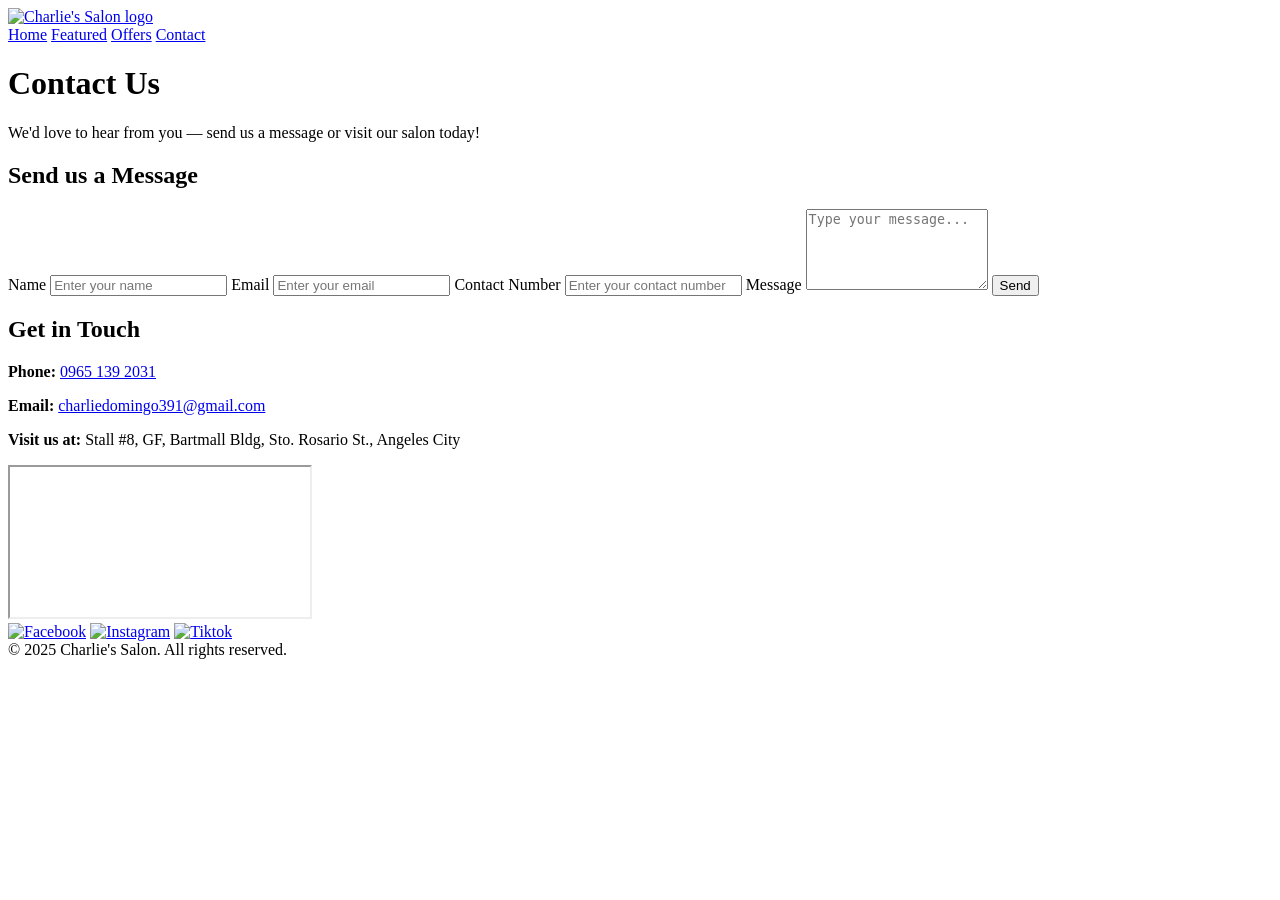
==== contact.html @ d2de7559 "Add files via upload" ====
<!-- 
Name: Guiao, Karl Christian D.
Section: WD - 303 | WEBPUB
Activity: Contact Page for Charlie's Salon
-->

<!DOCTYPE html>
<html lang="en">
<head>
  <title>Charlie's Salon - Contact Page</title>
  <meta charset="UTF-8" />
  <meta name="viewport" content="width=device-width, initial-scale=1.0"/>
  <meta name="description" content="Contact Charlie's Salon for appointments, inquiries, and directions." />
  <link rel="stylesheet" href="css/contact.css" type="text/css"/>
</head>

<body>
  <!-- Navigation Bar -->
  <nav>
    <div class="logo">
      <a href="index.html">
        <img id="cs-logo" src="images/logo.png" alt="Charlie's Salon logo"/>
      </a>
    </div>
    <div class="nav-links">
      <a href="index.html">Home</a>
      <a href="feature.html">Featured</a>
      <a href="product-list.html">Offers</a>
      <a href="contact.html" class="active">Contact</a>
    </div>
  </nav>

  <!-- Contact Header -->
  <header class="contact-header">
    <h1>Contact Us</h1>
    <p>We'd love to hear from you — send us a message or visit our salon today!</p>
  </header>

  <!-- Contact Section -->
  <section id="contact">
    <div class="contact-container">
      
    <!-- Contact Form -->
    <div class="contact-form">
    <h2>Send us a Message</h2>
    <form id="contactForm" onsubmit="sendMessage(event)">
        <label for="name">Name</label>
        <input type="text" id="name" name="name" placeholder="Enter your name" required>

        <label for="email">Email</label>
        <input type="email" id="email" name="email" placeholder="Enter your email" required>

        <label for="phone">Contact Number</label>
        <input type="tel" id="phone" name="phone" placeholder="Enter your contact number" pattern="[0-9]{11}" required>

        <label for="message">Message</label>
        <textarea id="message" name="message" rows="5" placeholder="Type your message..." required></textarea>

        <button type="submit" class="book-now-btn">Send</button>
    </form>
    </div>


      <!-- Contact Details -->
      <div class="contact-details">
        <h2>Get in Touch</h2>
        <p><strong>Phone:</strong> <a href="tel:+639651392031">0965 139 2031</a></p>
        <p><strong>Email:</strong> <a href="mailto:charliedomingo391@gmail.com">charliedomingo391@gmail.com</a></p>
        <p><strong>Visit us at:</strong> Stall #8, GF, Bartmall Bldg, Sto. Rosario St., Angeles City</p>

        <!-- Google Map -->
        <iframe src="https://www.google.com/maps/embed?pb=!1m18!1m12!1m3!1d3851.437470450254!2d120.58877917416011!3d15.13430086378941!2m3!1f0!2f0!3f0!3m2!1i1024!2i768!4f13.1!3m3!1m2!1s0x3396f248caefb927%3A0xb3739bb9efd15783!2sBart%20Mall!5e0!3m2!1sen!2sph!4v1752138065279!5m2!1sen!2sph" 
          allowfullscreen="" loading="lazy" referrerpolicy="no-referrer-when-downgrade" class="map"></iframe>

        <!-- Social Media -->
        <div class="social-links">
          <a href="https://www.facebook.com/charlie.domingo.391" target="_blank"><img src="images/facebook-logo.png" alt="Facebook"></a>
          <a href="https://www.instagram.com/" target="_blank"><img src="images/instagram-logo.png" alt="Instagram"></a>
          <a href="https://www.tiktok.com/" target="_blank"><img src="images/tiktok-logo.png" alt="Tiktok"></a>
        </div>
      </div>
    </div>
  </section>

  <!-- Footer -->
  <footer>
    &copy; 2025 Charlie's Salon. All rights reserved.
  </footer>

  <script>
    function sendMessage(event) {
      event.preventDefault();
      alert("Your message has been sent successfully!");
      document.getElementById("contactForm").reset();
    }
  </script>
</body>
</html>
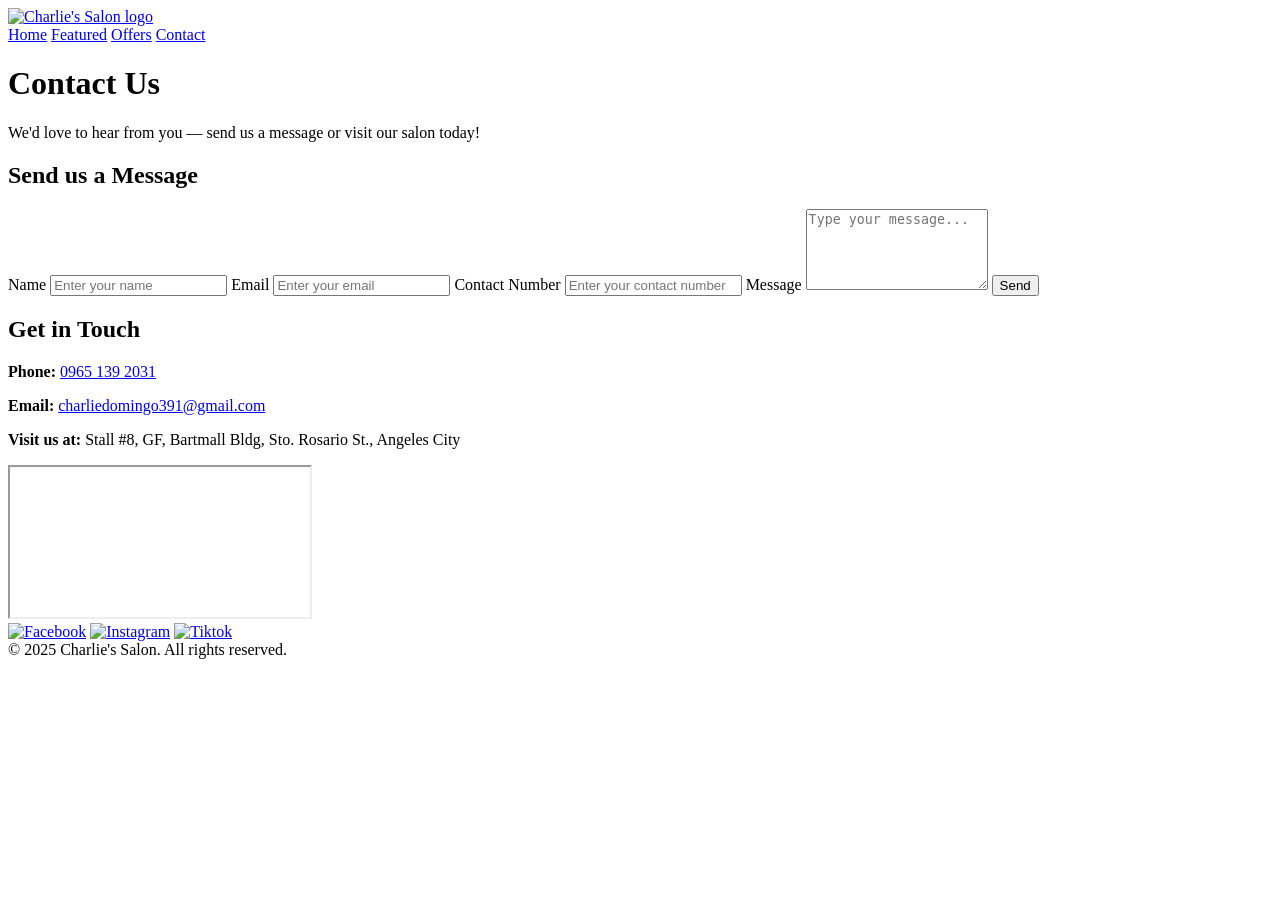
==== commit 6477f46c: "Update contact.html" ====
--- a/contact.html
+++ b/contact.html
@@ -4,95 +4,174 @@
 Activity: Contact Page for Charlie's Salon
 -->
 
-<!DOCTYPE html>
+<!doctype html>
 <html lang="en">
-<head>
-  <title>Charlie's Salon - Contact Page</title>
-  <meta charset="UTF-8" />
-  <meta name="viewport" content="width=device-width, initial-scale=1.0"/>
-  <meta name="description" content="Contact Charlie's Salon for appointments, inquiries, and directions." />
-  <link rel="stylesheet" href="css/contact.css" type="text/css"/>
-</head>
+  <head>
+    <title>Charlie's Salon - Contact Page</title>
+    <meta charset="UTF-8" />
+    <meta name="viewport" content="width=device-width, initial-scale=1.0" />
+    <meta
+      name="description"
+      content="Contact Charlie's Salon for appointments, inquiries, and directions."
+    />
+    <link rel="stylesheet" href="css/contact.css" type="text/css" />
+    <link rel="stylesheet" href="css/animations.css" />
+    <link rel="shortcut icon" href="images/favicon.ico" />
+    <link
+      rel="icon"
+      type="image/png"
+      sizes="96x96"
+      href="images/favicon-96.png"
+    />
+    <link
+      rel="apple-touch-icon"
+      sizes="180x180"
+      href="images/apple-touch-icon.png"
+    />
+    <link rel="icon" sizes="192x192" href="images/android-chrome-192.png" />
+  </head>
 
-<body>
-  <!-- Navigation Bar -->
-  <nav>
-    <div class="logo">
-      <a href="index.html">
-        <img id="cs-logo" src="images/logo.png" alt="Charlie's Salon logo"/>
-      </a>
+  <body>
+    <div id="preloader">
+      <div class="loader"></div>
     </div>
-    <div class="nav-links">
-      <a href="index.html">Home</a>
-      <a href="feature.html">Featured</a>
-      <a href="product-list.html">Offers</a>
-      <a href="contact.html" class="active">Contact</a>
-    </div>
-  </nav>
+    <div id="scrollProgress"></div>
+    
+    <!-- Navigation Bar -->
+    <nav>
+      <div class="logo">
+        <a href="index.html">
+          <img id="cs-logo" src="images/logo.png" alt="Charlie's Salon logo" />
+        </a>
+      </div>
 
-  <!-- Contact Header -->
-  <header class="contact-header">
-    <h1>Contact Us</h1>
-    <p>We'd love to hear from you — send us a message or visit our salon today!</p>
-  </header>
+      <!-- Hamburger Icon -->
+      <div class="hamburger" onclick="toggleMenu()">
+        <span></span>
+        <span></span>
+        <span></span>
+      </div>
 
-  <!-- Contact Section -->
-  <section id="contact">
-    <div class="contact-container">
-      
-    <!-- Contact Form -->
-    <div class="contact-form">
-    <h2>Send us a Message</h2>
-    <form id="contactForm" onsubmit="sendMessage(event)">
-        <label for="name">Name</label>
-        <input type="text" id="name" name="name" placeholder="Enter your name" required>
+      <div class="nav-links" id="mobileMenu">
+        <a href="index.html">Home</a>
+        <a href="feature.html">Featured</a>
+        <a href="product-list.html">Offers</a>
+        <a href="contact.html" class="active">Contact</a>
+      </div>
+    </nav>
 
-        <label for="email">Email</label>
-        <input type="email" id="email" name="email" placeholder="Enter your email" required>
+    <!-- Contact Header -->
+    <header class="contact-header">
+      <h1>Contact Us</h1>
+      <p>
+        We'd love to hear from you — send us a message or visit our salon today!
+      </p>
+    </header>
 
-        <label for="phone">Contact Number</label>
-        <input type="tel" id="phone" name="phone" placeholder="Enter your contact number" pattern="[0-9]{11}" required>
+    <!-- Contact Section -->
+    <section id="contact">
+      <div class="contact-container">
+        <!-- Contact Form -->
+        <div class="contact-form">
+          <h2>Send us a Message</h2>
+          <form id="contactForm" onsubmit="sendMessage(event)">
+            <label for="name">Name</label>
+            <input
+              type="text"
+              id="name"
+              name="name"
+              placeholder="Enter your name"
+              required
+            />
 
-        <label for="message">Message</label>
-        <textarea id="message" name="message" rows="5" placeholder="Type your message..." required></textarea>
+            <label for="email">Email</label>
+            <input
+              type="email"
+              id="email"
+              name="email"
+              placeholder="Enter your email"
+              required
+            />
 
-        <button type="submit" class="book-now-btn">Send</button>
-    </form>
-    </div>
+            <label for="phone">Contact Number</label>
+            <input
+              type="tel"
+              id="phone"
+              name="phone"
+              placeholder="Enter your contact number"
+              pattern="[0-9]{11}"
+              required
+            />
 
+            <label for="message">Message</label>
+            <textarea
+              id="message"
+              name="message"
+              rows="5"
+              placeholder="Type your message..."
+              required
+            ></textarea>
 
-      <!-- Contact Details -->
-      <div class="contact-details">
-        <h2>Get in Touch</h2>
-        <p><strong>Phone:</strong> <a href="tel:+639651392031">0965 139 2031</a></p>
-        <p><strong>Email:</strong> <a href="mailto:charliedomingo391@gmail.com">charliedomingo391@gmail.com</a></p>
-        <p><strong>Visit us at:</strong> Stall #8, GF, Bartmall Bldg, Sto. Rosario St., Angeles City</p>
+            <button type="submit" class="book-now-btn">Send</button>
+          </form>
+        </div>
 
-        <!-- Google Map -->
-        <iframe src="https://www.google.com/maps/embed?pb=!1m18!1m12!1m3!1d3851.437470450254!2d120.58877917416011!3d15.13430086378941!2m3!1f0!2f0!3f0!3m2!1i1024!2i768!4f13.1!3m3!1m2!1s0x3396f248caefb927%3A0xb3739bb9efd15783!2sBart%20Mall!5e0!3m2!1sen!2sph!4v1752138065279!5m2!1sen!2sph" 
-          allowfullscreen="" loading="lazy" referrerpolicy="no-referrer-when-downgrade" class="map"></iframe>
+        <!-- Contact Details -->
+        <div class="contact-details">
+          <h2>Get in Touch</h2>
+          <p>
+            <strong>Phone:</strong>
+            <a href="tel:+639651392031">0965 139 2031</a>
+          </p>
+          <p>
+            <strong>Email:</strong>
+            <a href="mailto:charliedomingo391@gmail.com"
+              >charliedomingo391@gmail.com</a
+            >
+          </p>
+          <p>
+            <strong>Visit us at:</strong> Stall #8, GF, Bartmall Bldg, Sto.
+            Rosario St., Angeles City
+          </p>
 
-        <!-- Social Media -->
-        <div class="social-links">
-          <a href="https://www.facebook.com/charlie.domingo.391" target="_blank"><img src="images/facebook-logo.png" alt="Facebook"></a>
-          <a href="https://www.instagram.com/" target="_blank"><img src="images/instagram-logo.png" alt="Instagram"></a>
-          <a href="https://www.tiktok.com/" target="_blank"><img src="images/tiktok-logo.png" alt="Tiktok"></a>
+          <!-- Google Map -->
+          <iframe
+            src="https://www.google.com/maps/embed?pb=!1m18!1m12!1m3!1d3851.437470450254!2d120.58877917416011!3d15.13430086378941!2m3!1f0!2f0!3f0!3m2!1i1024!2i768!4f13.1!3m3!1m2!1s0x3396f248caefb927%3A0xb3739bb9efd15783!2sBart%20Mall!5e0!3m2!1sen!2sph!4v1752138065279!5m2!1sen!2sph"
+            allowfullscreen=""
+            loading="lazy"
+            referrerpolicy="no-referrer-when-downgrade"
+            class="map"
+          ></iframe>
+
+          <!-- Social Media -->
+          <div class="social-links">
+            <a
+              href="https://www.facebook.com/charlie.domingo.391"
+              target="_blank"
+              ><img src="images/facebook-logo.png" alt="Facebook"
+            /></a>
+            <a href="https://www.instagram.com/" target="_blank"
+              ><img src="images/instagram-logo.png" alt="Instagram"
+            /></a>
+            <a href="https://www.tiktok.com/" target="_blank"
+              ><img src="images/tiktok-logo.png" alt="Tiktok"
+            /></a>
+          </div>
         </div>
       </div>
-    </div>
-  </section>
+    </section>
 
-  <!-- Footer -->
-  <footer>
-    &copy; 2025 Charlie's Salon. All rights reserved.
-  </footer>
+    <!-- Footer -->
+    <footer>&copy; 2025 Charlie's Salon. All rights reserved.</footer>
 
-  <script>
-    function sendMessage(event) {
-      event.preventDefault();
-      alert("Your message has been sent successfully!");
-      document.getElementById("contactForm").reset();
-    }
-  </script>
-</body>
+    <script>
+      function sendMessage(event) {
+        event.preventDefault();
+        alert("Your message has been sent successfully!");
+        document.getElementById("contactForm").reset();
+      }
+    </script>
+    <script src="scripts/script.js"></script>
+  </body>
 </html>
+
--- a/css/animations.css
+++ b/css/animations.css
@@ -0,0 +1,142 @@
+/*
+Name: Guiao, Karl Christian D.
+Section: WD - 303 | WEBPUB
+Activity: Contact Page for a Local Business
+*/
+
+/* Preloader  */
+#preloader {
+  position: fixed;
+  width: 100%;
+  height: 100%;
+  background: #141313;
+  display: flex;
+  justify-content: center;
+  align-items: center;
+  z-index: 9999;
+  transition: opacity 0.6s ease;
+}
+
+.loader {
+  width: 60px;
+  height: 60px;
+  border: 5px solid #333;
+  border-top: 5px solid #ffec45;
+  border-radius: 50%;
+  animation: spin 1s linear infinite;
+}
+
+@keyframes spin {
+  100% {
+    transform: rotate(360deg);
+  }
+}
+
+/* Page fade-in */
+body {
+  opacity: 0;
+  animation: pageFade 0.8s ease forwards;
+}
+
+@keyframes pageFade {
+  to {
+    opacity: 1;
+  }
+}
+
+.reveal {
+  opacity: 0;
+  transform: translateY(70px);
+  transition: all 0.9s ease;
+}
+
+.reveal.active {
+  opacity: 1;
+  transform: translateY(0);
+}
+
+#scrollProgress {
+  position: fixed;
+  top: 0;
+  left: 0;
+  height: 4px;
+  width: 0%;
+  background: linear-gradient(90deg, #ffec45, #807409);
+  z-index: 2000;
+}
+
+.magnetic {
+  transition: transform 0.2s ease;
+}
+
+body::before {
+  content: "";
+  position: fixed;
+  width: 200%;
+  height: 200%;
+  background: radial-gradient(
+    circle,
+    rgba(255, 236, 69, 0.05) 1px,
+    transparent 1px
+  );
+  background-size: 50px 50px;
+  animation: moveBackground 40s linear infinite;
+  z-index: -1;
+}
+
+@keyframes moveBackground {
+  from {
+    transform: translate(0, 0);
+  }
+  to {
+    transform: translate(-50px, -50px);
+  }
+}
+
+.product-card,
+.service-card {
+  transition:
+    transform 0.4s ease,
+    box-shadow 0.4s ease;
+}
+
+.product-card:hover,
+.service-card:hover {
+  transform: translateY(-12px);
+  box-shadow: 0 15px 35px rgba(0, 0, 0, 0.5);
+}
+
+/* Global Fade System */
+/* Initial hidden state */
+.fade-in {
+  opacity: 0;
+  transform: translateY(60px);
+  transition:
+    opacity 0.9s ease-out,
+    transform 0.9s ease-out;
+  will-change: opacity, transform;
+}
+
+/* When visible */
+.fade-in.show {
+  opacity: 1;
+  transform: translateY(0);
+}
+
+/* Optional smoother stagger */
+.fade-in.delay-1 {
+  transition-delay: 0.1s;
+}
+.fade-in.delay-2 {
+  transition-delay: 0.2s;
+}
+.fade-in.delay-3 {
+  transition-delay: 0.3s;
+}
+.fade-in.delay-4 {
+  transition-delay: 0.4s;
+}
+.fade-in.delay-5 {
+  transition-delay: 0.5s;
+}
+
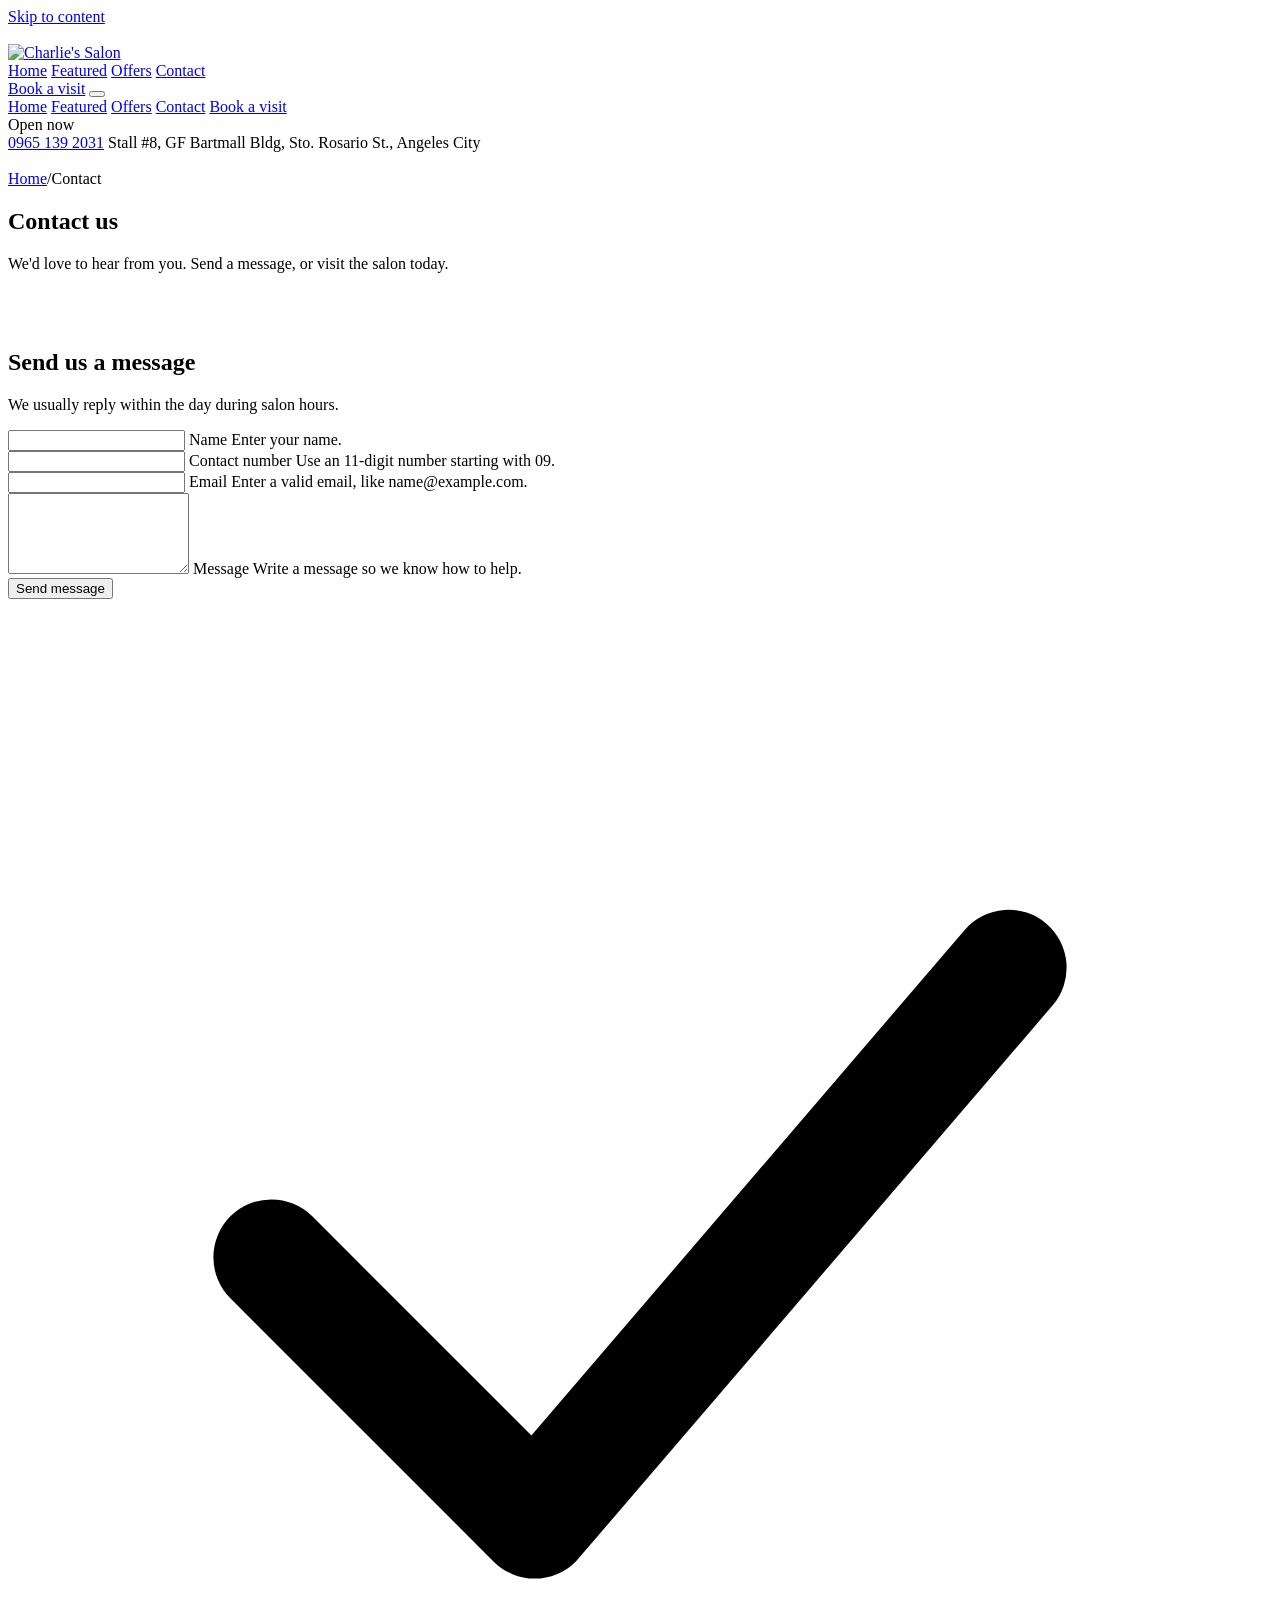
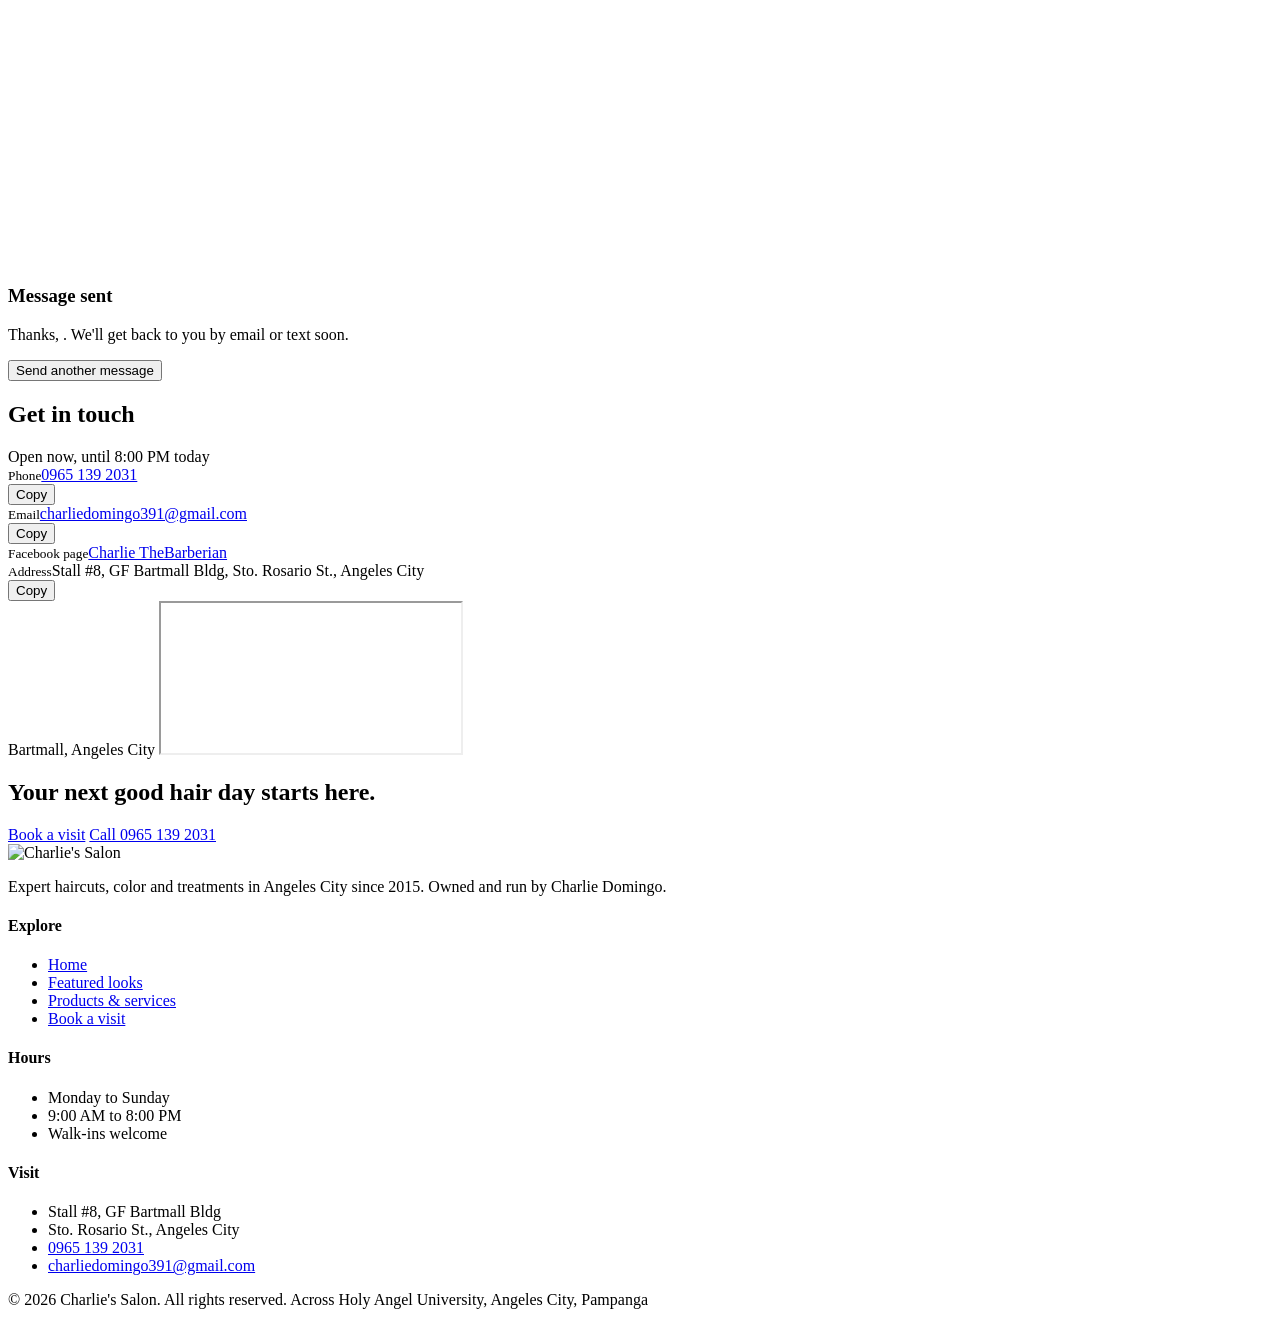
==== commit 77e374c4: "Add files via upload" ====
--- a/contact.html
+++ b/contact.html
@@ -1,177 +1,414 @@
-<!-- 
-Name: Guiao, Karl Christian D.
-Section: WD - 303 | WEBPUB
-Activity: Contact Page for Charlie's Salon
--->
-
-<!doctype html>
-<html lang="en">
-  <head>
-    <title>Charlie's Salon - Contact Page</title>
-    <meta charset="UTF-8" />
-    <meta name="viewport" content="width=device-width, initial-scale=1.0" />
-    <meta
-      name="description"
-      content="Contact Charlie's Salon for appointments, inquiries, and directions."
-    />
-    <link rel="stylesheet" href="css/contact.css" type="text/css" />
-    <link rel="stylesheet" href="css/animations.css" />
-    <link rel="shortcut icon" href="images/favicon.ico" />
-    <link
-      rel="icon"
-      type="image/png"
-      sizes="96x96"
-      href="images/favicon-96.png"
-    />
-    <link
-      rel="apple-touch-icon"
-      sizes="180x180"
-      href="images/apple-touch-icon.png"
-    />
-    <link rel="icon" sizes="192x192" href="images/android-chrome-192.png" />
-  </head>
-
-  <body>
-    <div id="preloader">
-      <div class="loader"></div>
-    </div>
-    <div id="scrollProgress"></div>
-    
-    <!-- Navigation Bar -->
-    <nav>
-      <div class="logo">
-        <a href="index.html">
-          <img id="cs-logo" src="images/logo.png" alt="Charlie's Salon logo" />
-        </a>
-      </div>
-
-      <!-- Hamburger Icon -->
-      <div class="hamburger" onclick="toggleMenu()">
-        <span></span>
-        <span></span>
-        <span></span>
-      </div>
-
-      <div class="nav-links" id="mobileMenu">
-        <a href="index.html">Home</a>
-        <a href="feature.html">Featured</a>
-        <a href="product-list.html">Offers</a>
-        <a href="contact.html" class="active">Contact</a>
-      </div>
-    </nav>
-
-    <!-- Contact Header -->
-    <header class="contact-header">
-      <h1>Contact Us</h1>
-      <p>
-        We'd love to hear from you — send us a message or visit our salon today!
-      </p>
-    </header>
-
-    <!-- Contact Section -->
-    <section id="contact">
-      <div class="contact-container">
-        <!-- Contact Form -->
-        <div class="contact-form">
-          <h2>Send us a Message</h2>
-          <form id="contactForm" onsubmit="sendMessage(event)">
-            <label for="name">Name</label>
-            <input
-              type="text"
-              id="name"
-              name="name"
-              placeholder="Enter your name"
-              required
-            />
-
-            <label for="email">Email</label>
-            <input
-              type="email"
-              id="email"
-              name="email"
-              placeholder="Enter your email"
-              required
-            />
-
-            <label for="phone">Contact Number</label>
-            <input
-              type="tel"
-              id="phone"
-              name="phone"
-              placeholder="Enter your contact number"
-              pattern="[0-9]{11}"
-              required
-            />
-
-            <label for="message">Message</label>
-            <textarea
-              id="message"
-              name="message"
-              rows="5"
-              placeholder="Type your message..."
-              required
-            ></textarea>
-
-            <button type="submit" class="book-now-btn">Send</button>
-          </form>
-        </div>
-
-        <!-- Contact Details -->
-        <div class="contact-details">
-          <h2>Get in Touch</h2>
-          <p>
-            <strong>Phone:</strong>
-            <a href="tel:+639651392031">0965 139 2031</a>
-          </p>
-          <p>
-            <strong>Email:</strong>
-            <a href="mailto:charliedomingo391@gmail.com"
-              >charliedomingo391@gmail.com</a
-            >
-          </p>
-          <p>
-            <strong>Visit us at:</strong> Stall #8, GF, Bartmall Bldg, Sto.
-            Rosario St., Angeles City
-          </p>
-
-          <!-- Google Map -->
-          <iframe
-            src="https://www.google.com/maps/embed?pb=!1m18!1m12!1m3!1d3851.437470450254!2d120.58877917416011!3d15.13430086378941!2m3!1f0!2f0!3f0!3m2!1i1024!2i768!4f13.1!3m3!1m2!1s0x3396f248caefb927%3A0xb3739bb9efd15783!2sBart%20Mall!5e0!3m2!1sen!2sph!4v1752138065279!5m2!1sen!2sph"
-            allowfullscreen=""
-            loading="lazy"
-            referrerpolicy="no-referrer-when-downgrade"
-            class="map"
-          ></iframe>
-
-          <!-- Social Media -->
-          <div class="social-links">
-            <a
-              href="https://www.facebook.com/charlie.domingo.391"
-              target="_blank"
-              ><img src="images/facebook-logo.png" alt="Facebook"
-            /></a>
-            <a href="https://www.instagram.com/" target="_blank"
-              ><img src="images/instagram-logo.png" alt="Instagram"
-            /></a>
-            <a href="https://www.tiktok.com/" target="_blank"
-              ><img src="images/tiktok-logo.png" alt="Tiktok"
-            /></a>
-          </div>
-        </div>
-      </div>
-    </section>
-
-    <!-- Footer -->
-    <footer>&copy; 2025 Charlie's Salon. All rights reserved.</footer>
-
-    <script>
-      function sendMessage(event) {
-        event.preventDefault();
-        alert("Your message has been sent successfully!");
-        document.getElementById("contactForm").reset();
-      }
-    </script>
-    <script src="scripts/script.js"></script>
-  </body>
-</html>
-
+<!--
+  Charlie's Salon
+  Original project: Guiao, Karl Christian D. | WD-303 | WEBPUB
+-->
+<!doctype html>
+<html lang="en">
+  <head>
+    <meta charset="UTF-8" />
+    <meta
+      name="viewport"
+      content="width=device-width, initial-scale=1.0, viewport-fit=cover"
+    />
+    <title>Contact | Charlie's Salon</title>
+    <meta
+      name="description"
+      content="Contact Charlie's Salon in Angeles City by phone, email or Facebook, or send us a message."
+    />
+    <meta name="theme-color" content="#141313" />
+    <link rel="shortcut icon" href="images/favicon.ico" />
+    <link
+      rel="icon"
+      type="image/png"
+      sizes="96x96"
+      href="images/favicon-96.png"
+    />
+    <link
+      rel="apple-touch-icon"
+      sizes="180x180"
+      href="images/apple-touch-icon.png"
+    />
+    <link rel="icon" sizes="192x192" href="images/android-chrome-192.png" />
+    <link rel="preconnect" href="https://fonts.googleapis.com" />
+    <link rel="preconnect" href="https://fonts.gstatic.com" crossorigin />
+    <link
+      href="https://fonts.googleapis.com/css2?family=Gloock&family=Manrope:wght@400;500;600;700;800&display=swap"
+      rel="stylesheet"
+    />
+    <link rel="stylesheet" href="css/main.css" />
+  </head>
+  <body>
+    <a class="sr-only" href="#main">Skip to content</a>
+    <div id="preloader" aria-hidden="true">
+      <div>
+        <img class="preloader__logo" src="images/web/logo-wide.png" alt="" />
+        <div class="preloader__bar"><span></span></div>
+      </div>
+    </div>
+    <div id="scrollProgress" aria-hidden="true"></div>
+
+    <header class="nav">
+      <a class="nav__logo" href="index.html" aria-label="Charlie's Salon home">
+        <img
+          src="images/web/logo-wide.png"
+          alt="Charlie's Salon"
+          width="427"
+          height="239"
+        />
+      </a>
+      <nav class="nav__links" aria-label="Main">
+        <a href="index.html">Home</a>
+        <a href="feature.html">Featured</a>
+        <a href="product-list.html">Offers</a>
+        <a href="contact.html" aria-current="page">Contact</a>
+      </nav>
+      <div class="nav__actions">
+        <a class="btn btn--sm nav__book" href="signup.html" data-magnetic
+          >Book a visit</a
+        >
+        <button
+          class="burger"
+          type="button"
+          aria-label="Open menu"
+          aria-expanded="false"
+          aria-controls="mobileMenu"
+        >
+          <span></span><span></span>
+        </button>
+      </div>
+    </header>
+
+    <div class="mobile-menu" id="mobileMenu">
+      <nav aria-label="Mobile">
+        <a href="index.html">Home</a>
+        <a href="feature.html">Featured</a>
+        <a href="product-list.html">Offers</a>
+        <a href="contact.html" aria-current="page">Contact</a>
+        <a href="signup.html">Book a visit</a>
+      </nav>
+      <div class="mobile-menu__foot">
+        <div
+          class="hero__est"
+          data-status
+          style="margin: 0; width: fit-content"
+        >
+          <span class="status-dot"></span
+          ><span data-status-title>Open now</span>
+        </div>
+        <a href="tel:+639651392031">0965 139 2031</a>
+        <span>Stall #8, GF Bartmall Bldg, Sto. Rosario St., Angeles City</span>
+      </div>
+    </div>
+
+    <section class="page-hero">
+      <div class="page-hero__panel">
+        <img src="images/web/hero-image.jpg" alt="" data-parallax="0.12" />
+        <div>
+          <div class="crumbs fade-up">
+            <a href="index.html">Home</a><span aria-hidden="true">/</span
+            ><span>Contact</span>
+          </div>
+          <h1 class="fade-up d1">Contact us</h1>
+          <p class="fade-up d2">
+            We'd love to hear from you. Send a message, or visit the salon
+            today.
+          </p>
+        </div>
+      </div>
+    </section>
+
+    <main id="main" class="section" style="padding-top: 40px">
+      <div class="container contact-grid">
+        <div class="card form-card reveal">
+          <h2>Send us a message</h2>
+          <p class="muted">
+            We usually reply within the day during salon hours.
+          </p>
+          <form id="contactForm" novalidate>
+            <div class="field-row">
+              <div class="field">
+                <input
+                  id="name"
+                  name="name"
+                  placeholder=" "
+                  autocomplete="name"
+                  required
+                />
+                <label for="name">Name</label>
+                <span class="field__error">Enter your name.</span>
+              </div>
+              <div class="field">
+                <input
+                  id="phone"
+                  name="phone"
+                  type="tel"
+                  inputmode="numeric"
+                  placeholder=" "
+                  pattern="09[0-9]{9}"
+                  autocomplete="tel"
+                  required
+                />
+                <label for="phone">Contact number</label>
+                <span class="field__error"
+                  >Use an 11-digit number starting with 09.</span
+                >
+              </div>
+            </div>
+            <div class="field">
+              <input
+                id="email"
+                name="email"
+                type="email"
+                placeholder=" "
+                autocomplete="email"
+                required
+              />
+              <label for="email">Email</label>
+              <span class="field__error"
+                >Enter a valid email, like name@example.com.</span
+              >
+            </div>
+            <div class="field">
+              <textarea
+                id="message"
+                name="message"
+                rows="5"
+                placeholder=" "
+                maxlength="500"
+                required
+              ></textarea>
+              <label for="message">Message</label>
+              <span class="field__error"
+                >Write a message so we know how to help.</span
+              >
+              <span class="char-count"></span>
+            </div>
+            <button type="submit" class="btn btn--block" data-magnetic>
+              Send message
+            </button>
+          </form>
+          <div class="success" role="status">
+            <div class="success__check">
+              <svg
+                viewBox="0 0 24 24"
+                fill="none"
+                stroke="currentColor"
+                stroke-width="2.2"
+                stroke-linecap="round"
+                stroke-linejoin="round"
+              >
+                <path d="M5 12.5 10 17.5 19 7" />
+              </svg>
+            </div>
+            <h3>Message sent</h3>
+            <p>
+              Thanks, <span data-success-name></span>. We'll get back to you by
+              email or text soon.
+            </p>
+            <button class="btn btn--ghost" type="button" data-send-another>
+              Send another message
+            </button>
+          </div>
+        </div>
+
+        <div class="info-card" style="padding: 0">
+          <div class="card reveal" style="--d: 0.08s">
+            <h2>Get in touch</h2>
+            <div class="hero__est" data-status style="margin: 14px 0 0">
+              <span class="status-dot"></span>
+              <span
+                ><span data-status-title>Open now</span>,
+                <span data-status-detail>until 8:00 PM today</span></span
+              >
+            </div>
+
+            <div class="contact-rows">
+              <div class="contact-row">
+                <span class="contact-row__icon" data-icon="phone"></span>
+                <div class="contact-row__text">
+                  <small>Phone</small
+                  ><a href="tel:+639651392031">0965 139 2031</a>
+                </div>
+                <button class="copy-btn" type="button" data-copy="09651392031">
+                  Copy
+                </button>
+              </div>
+              <div class="contact-row">
+                <span class="contact-row__icon" data-icon="mail"></span>
+                <div class="contact-row__text">
+                  <small>Email</small
+                  ><a href="mailto:charliedomingo391@gmail.com"
+                    >charliedomingo391@gmail.com</a
+                  >
+                </div>
+                <button
+                  class="copy-btn"
+                  type="button"
+                  data-copy="charliedomingo391@gmail.com"
+                >
+                  Copy
+                </button>
+              </div>
+              <div class="contact-row">
+                <span class="contact-row__icon" data-icon="facebook"></span>
+                <div class="contact-row__text">
+                  <small>Facebook page</small
+                  ><a
+                    href="https://www.facebook.com/charlie.domingo.391"
+                    target="_blank"
+                    rel="noopener"
+                    >Charlie TheBarberian</a
+                  >
+                </div>
+              </div>
+              <div class="contact-row">
+                <span class="contact-row__icon" data-icon="pin"></span>
+                <div class="contact-row__text">
+                  <small>Address</small
+                  ><span
+                    >Stall #8, GF Bartmall Bldg, Sto. Rosario St., Angeles
+                    City</span
+                  >
+                </div>
+                <button
+                  class="copy-btn"
+                  type="button"
+                  data-copy="Stall #8, GF Bartmall Bldg, Sto. Rosario St., Angeles City"
+                >
+                  Copy
+                </button>
+              </div>
+            </div>
+            <div class="socials">
+              <a
+                href="https://www.facebook.com/charlie.domingo.391"
+                target="_blank"
+                rel="noopener"
+                aria-label="Facebook"
+                data-icon="facebook"
+              ></a>
+              <a
+                href="https://www.instagram.com/"
+                target="_blank"
+                rel="noopener"
+                aria-label="Instagram"
+                data-icon="instagram"
+              ></a>
+              <a
+                href="https://www.tiktok.com/"
+                target="_blank"
+                rel="noopener"
+                aria-label="TikTok"
+                data-icon="tiktok"
+              ></a>
+            </div>
+          </div>
+          <div class="reveal" style="--d: 0.14s">
+            <div class="map-frame" data-cursor="Drag">
+              <span class="chip map-frame__pill" data-icon="pin"
+                >Bartmall, Angeles City</span
+              >
+              <iframe
+                src="https://www.google.com/maps/embed?pb=!1m18!1m12!1m3!1d3851.437470450254!2d120.58877917416011!3d15.13430086378941!2m3!1f0!2f0!3f0!3m2!1i1024!2i768!4f13.1!3m3!1m2!1s0x3396f248caefb927%3A0xb3739bb9efd15783!2sBart%20Mall!5e0!3m2!1sen!2sph!4v1752138065279!5m2!1sen!2sph"
+                title="Map to Charlie's Salon at Bartmall, Angeles City"
+                loading="lazy"
+                referrerpolicy="no-referrer-when-downgrade"
+                allowfullscreen
+              ></iframe>
+            </div>
+          </div>
+        </div>
+      </div>
+    </main>
+
+    <footer class="footer">
+      <div class="footer__panel">
+        <div class="footer__cta reveal">
+          <h2>Your next good hair day starts here.</h2>
+          <div class="hero__cta" style="margin: 0">
+            <a class="btn" href="signup.html" data-magnetic>Book a visit</a>
+            <a class="btn btn--ghost" href="tel:+639651392031"
+              >Call 0965 139 2031</a
+            >
+          </div>
+        </div>
+        <div class="footer__grid">
+          <div class="footer__brand">
+            <img
+              src="images/web/logo-wide.png"
+              alt="Charlie's Salon"
+              width="427"
+              height="239"
+            />
+            <p>
+              Expert haircuts, color and treatments in Angeles City since 2015.
+              Owned and run by Charlie Domingo.
+            </p>
+            <div class="socials">
+              <a
+                href="https://www.facebook.com/charlie.domingo.391"
+                target="_blank"
+                rel="noopener"
+                aria-label="Facebook"
+                data-icon="facebook"
+              ></a>
+              <a
+                href="https://www.instagram.com/"
+                target="_blank"
+                rel="noopener"
+                aria-label="Instagram"
+                data-icon="instagram"
+              ></a>
+              <a
+                href="https://www.tiktok.com/"
+                target="_blank"
+                rel="noopener"
+                aria-label="TikTok"
+                data-icon="tiktok"
+              ></a>
+            </div>
+          </div>
+          <div>
+            <h4>Explore</h4>
+            <ul>
+              <li><a href="index.html">Home</a></li>
+              <li><a href="feature.html">Featured looks</a></li>
+              <li><a href="product-list.html">Products &amp; services</a></li>
+              <li><a href="signup.html">Book a visit</a></li>
+            </ul>
+          </div>
+          <div>
+            <h4>Hours</h4>
+            <ul>
+              <li>Monday to Sunday</li>
+              <li>9:00 AM to 8:00 PM</li>
+              <li>Walk-ins welcome</li>
+            </ul>
+          </div>
+          <div>
+            <h4>Visit</h4>
+            <ul>
+              <li>Stall #8, GF Bartmall Bldg</li>
+              <li>Sto. Rosario St., Angeles City</li>
+              <li><a href="tel:+639651392031">0965 139 2031</a></li>
+              <li>
+                <a href="mailto:charliedomingo391@gmail.com"
+                  >charliedomingo391@gmail.com</a
+                >
+              </li>
+            </ul>
+          </div>
+        </div>
+        <div class="footer__bottom">
+          <span
+            >&copy; <span data-year>2026</span> Charlie's Salon. All rights
+            reserved.</span
+          >
+          <span>Across Holy Angel University, Angeles City, Pampanga</span>
+        </div>
+      </div>
+    </footer>
+
+    <script src="scripts/main.js"></script>
+  </body>
+</html>
